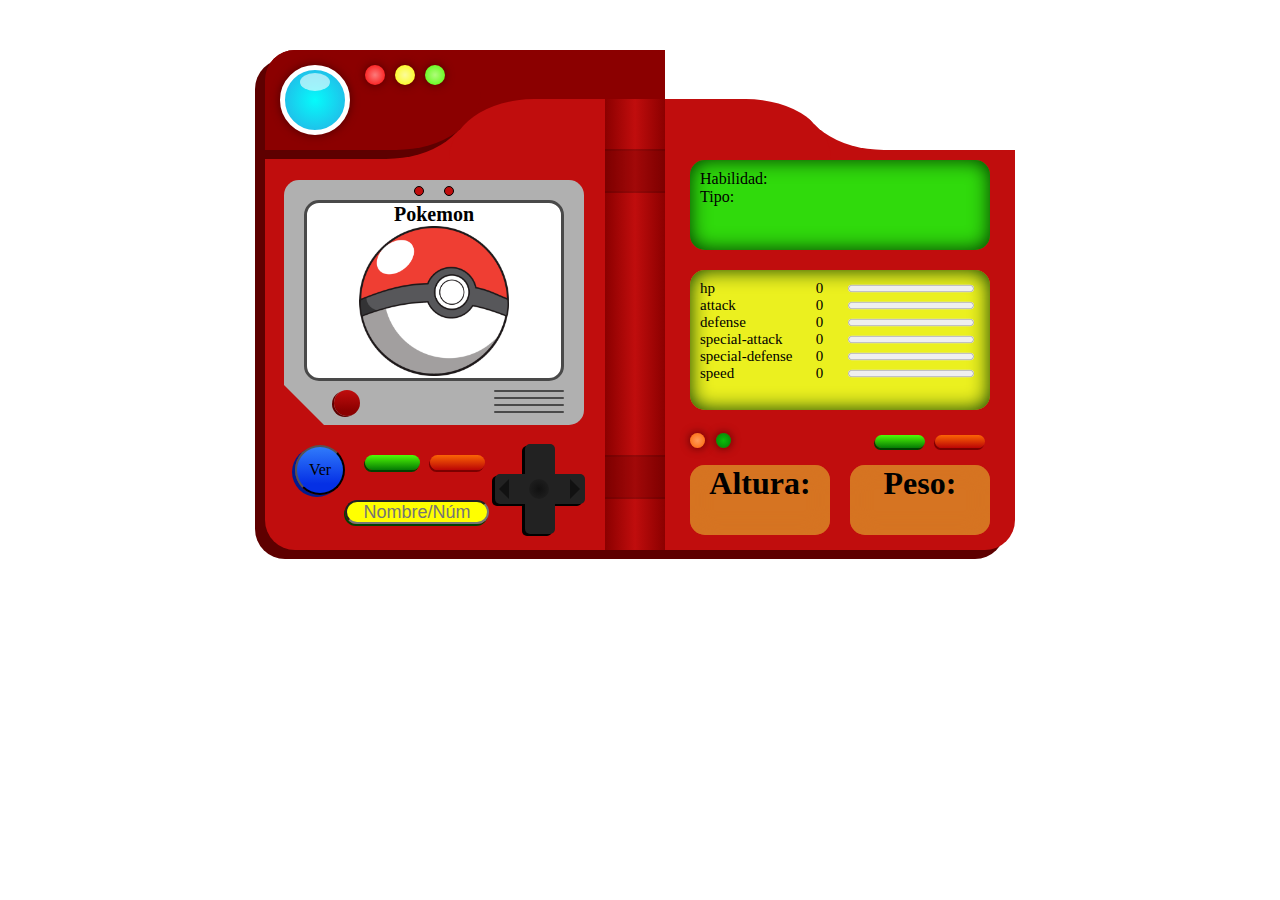
==== index.html @ f205ea19 "Rename pokedex.html to index.html" ====
<!DOCTYPE html>
<html lang="en">
<head>
    <meta charset="UTF-8">
    <meta http-equiv="X-UA-Compatible" content="IE=edge">
    <meta name="viewport" content="width=device-width, initial-scale=1.0">
    <title>Pokedex</title>
    <link rel="icon" href="img/pokeball.png">
    <link rel="stylesheet" href="./estilo.css">
    <script src="./pokedex.js"></script>
</head>
<body>    
    <div id="pokedex">
        <!-- Izquierdo -->
        <div id="left">
          <div id="logo"></div>
          <div id="bg_curve1_left"></div>
          <div id="bg_curve2_left"></div>
          <div id="curve1_left">
            <div id="buttonGlass">
              <div id="reflect"> </div>
            </div>
            <div id="miniButtonGlass1"></div>
            <div id="miniButtonGlass2"></div>
            <div id="miniButtonGlass3"></div>
          </div>
          <div id="curve2_left">
            <div id="junction">
              <div id="junction1"></div>
              <div id="junction2"></div>
            </div>
          </div>
          <!-- Pantalla blanca -->
          <div id="screen">
            <div id="topPicture">
              <div id="buttontopPicture1"></div>
              <div id="buttontopPicture2"></div>
            </div>

            <div id="picture">
              <h1 id="pokeNameA"> Pokemon</h1> <!-- Nombre del Pokemon -->
              <img src="img/pokebola.png" alt="Pokemon" id="pokeImg" width="150px"><br>
            </div>

            <div id="buttonbottomPicture"></div>
            <h2 id="pokeId" ></h2> <!-- Número del Pokemon -->
                
            <div id="speakers">
              <div class="sp"></div>
              <div class="sp"></div>
              <div class="sp"></div>
              <div class="sp"></div>
            </div>

          </div>

          <button class="bigbluebutton" onclick="fetchPokemon()">Ver</button> <!-- Boton Buscar -->                   

          <div id="barbutton1"></div>
          <div id="barbutton2"></div>
            <input type="text" placeholder="Nombre/Núm" id="pokeName" name="pokeName"><br>  <!-- Input Nombre o Numero-->    
          
      
          <div id="cross">
            <div id="leftcross">
              <div id="leftT" ></div>
            </div>
            <div id="topcross">
              <div id="upT"></div>
            </div>
            <div id="rightcross">
              <div id="rightT"></div>
            </div>
            <div id="midcross">
              <div id="midCircle"></div>
            </div>
            <div id="botcross">
              <div id="downT"></div>
            </div>
          </div>
        </div>

        <!-- Derecha -->
        <div id="right">
          <div id="stats">            
            <p style="font-size: 16px;">Habilidad:<strong id="habilidad"></strong> </p>
            <p style="font-size: 16px;">Tipo:<strong id="tipo"></strong> </p>
          </div>
          <div id="stats2" >
            <div style="width: 100%;">
            <div style="display: inline-block;width: 40%;">
             <p>hp</p>
             <p>attack</p>
             <p>defense</p>
             <p>special-attack</p>
             <p>special-defense </p>
             <p>speed</p>
            </div>
            <div style="display: inline-block;width: 10%;">
              <p id="hp-p" >0</p>
              <p id="attack-p">0</p>
              <p id="defense-p">0</p>
              <p id="special-attack-p">0</p>
              <p id="special-defense-p">0</p>
              <p id="speed-p" >0</p>
             </div>
            <div style="display: inline-block;width: 30%;">
              <progress id="hp" value="0" max="150" style="width: 150%;"> 32% </progress>
              <progress id="attack" value="0" max="150"style="width: 150%;">  32% </progress> 
              <progress id="defense" value="0" max="150"style="width: 150%;">  32% </progress> 
              <progress id="special-attack" value="0" max="150"style="width: 150%;">  32% </progress>
              <progress id="special-defense" value="0" max="150"style="width: 150%;">  32% </progress>            
              <progress id="speed" value="0" max="150"style="width: 150%;">  32% </progress>   
            </div>
          </div>
          </div>
          <div id="blueButtons1">
            <div class="blueButton"></div>
            <div class="blueButton"></div>
            <div class="blueButton"></div>
            <div class="blueButton"></div>
            <div class="blueButton"></div>
          </div>
          <div id="blueButtons2">
            <div class="blueButton"></div>
            <div class="blueButton"></div>
            <div class="blueButton"></div>
            <div class="blueButton"></div>
            <div class="blueButton"></div>
          </div>
          <div id="miniButtonGlass4"></div>
          <div id="miniButtonGlass5"></div>
          <div id="barbutton3"></div>
          <div id="barbutton4"></div>
           <!-- Altura -->
          <div id="yellowBox1">
            <h1>Altura:</h1>
            <h3 id="pokeAltura"></h3>
          </div>
          <!-- Peso -->
          <div id="yellowBox2">
            <h1>Peso:</h1>
            <h3 id="pokePeso"></h3>
          </div>
          <div id="bg_curve1_right"></div>
          <div id="bg_curve2_right"></div>
          <div id="curve1_right"></div>
          <div id="curve2_right"></div>
        </div>
      </div>
</body>
<footer>
 
</footer>
</html>
---- estilo.css ----
* {
	margin: 0;
	padding: 0;
}
@media all {
	div#pokedex
	{
		width: 750px;
		margin: 50px auto 0 auto;
	}

	div#left
	{
		width: 400px;
		height: 500px;
		float: left;
		position: relative;
		z-index: 1;
	}

	div#right
	{
		width: 350px;
		height: 500px;
		float: left;
		position: relative;
	}
	/* //// LEFT PART //// */

	div#curve1_left
	{
		width: 201px;
		height: 85px;
		background-color: #8b0000;
		float: left;
		padding: 15px 0 0 15px;

		position: absolute;
		top: 0;
		left: 0;

		box-shadow: -10px 9px #5e0000;
		-webkit-box-shadow: -10px 9px #5e0000;
		-moz-box-shadow: -10px 9px #5e0000;
		-o-box-shadow: -10px 9px #5e0000;

		border-bottom-right-radius: 85px 60px;
		-webkit-border-bottom-right-radius: 85px 60px;
		-moz-border-bottom-right-radius: 85px 60px;
		-o-border-bottom-right-radius: 85px 60px;

		border-top-left-radius: 30px;
		-webkit-border-top-left-radius: 30px;
		-moz-border-top-left-radius: 30px;
		-o-border-top-left-radius: 30px;
	}


	div#bg_curve1_left
	{
		width: 400px;
		height: 80px;
		background-color: #8b0000;

		border-top-left-radius: 30px;
		-webkit-border-top-left-radius: 30px;
		-moz-border-top-left-radius: 30px;
		-o-border-top-left-radius: 30px;
	}

	div#curve2_left
	{
		width: 216px;
		height: 451px;
		background-color: #c00d0d;
		float: right;

		position: absolute;
		bottom: 0;
		right: 0;

		border-top-left-radius:85px 60px;
		-webkit-border-top-left-radius: 85px 60px;
		-moz-border-top-left-radius: 85px 60px;
		-o-border-top-left-radius: 85px 60px;
	}

	div#bg_curve2_left
	{
		width: 400px;
		height: 420px;
		background-color: #c00d0d;

		box-shadow: -10px 9px #5e0000;
		-webkit-box-shadow: -10px 9px #5e0000;
		-moz-box-shadow: -10px 9px #5e0000;
		-o-box-shadow: -10px 9px #5e0000;

		border-bottom-left-radius: 30px;
		-webkit-border-bottom-left-radius: 30px;
		-moz-border-bottom-left-radius: 30px;
		-o-border-bottom-left-radius: 30px;
	}

	div#buttonGlass
	{
		width: 60px;
		height: 60px;
		margin-right: 15px;
		border: 5px solid #fff;
		float: left;

		box-shadow: 0 0 10px #490000;
		-webkit-box-shadow: 0 0 10px #490000;
		-moz-box-shadow: 0 0 10px #490000;
		-o-box-shadow: 0 0 10px #490000;
		
		background: radial-gradient(#05fbfb, #29abe3);
		background: -webkit-radial-gradient(#05fbfb, #29abe3);
		background: -moz-radial-gradient(#05fbfb, #29abe3);
		background: -o-radial-gradient(#05fbfb, #29abe3);
		
		border-radius: 35px;
		-webkit-border-radius: 35px;
		-moz-border-radius: 35px;
	   	-o-border-radius: 35px;
	}

	div#reflect
	{
		width: 30px;
		height: 18px;
		margin: 3px 0 0 15px;
		background: #fff;
		opacity: 0.6;

		border-radius: 15px 9px;
		-webkit-border-radius: 15px 9px;
		-moz-border-radius: 15px 9px;
	   	-o-border-radius: 15px 9px;
		        
	}

	div#miniButtonGlass1
	{
		width: 20px;
		height: 20px;
		margin-right: 10px;
		float: left;

		box-shadow: 0 0 10px #490000;
		-webkit-box-shadow: 0 0 10px #490000;
		-moz-box-shadow: 0 0 10px #490000;
		-o-box-shadow: 0 0 10px #490000;

		border-radius: 20px;
		-webkit-border-radius: 20px;
		-moz-border-radius: 20px;
		-o-border-radius: 20px;
		
		background: radial-gradient(#fb7b7b, #fb0505);
		background: -webkit-radial-gradient(#fb7b7b, #fb0505);
		background: -moz-radial-gradient(#fb7b7b, #fb0505);
		background: -o-radial-gradient(#fb7b7b, #fb0505);
	}

	div#miniButtonGlass2
	{
		width: 20px;
		height: 20px;
		margin-right: 10px;
		float: left;

		box-shadow: 0 0 10px #490000;
		-webkit-box-shadow: 0 0 10px #490000;
		-moz-box-shadow: 0 0 10px #490000;
		-o-box-shadow: 0 0 10px #490000;

		border-radius: 20px;
		-webkit-border-radius: 20px;
		-moz-border-radius: 20px;
		-o-border-radius: 20px;
		
		background: radial-gradient(#fbfb9b, #fbfb05);
		background: -webkit-radial-gradient(#fbfb9b, #fbfb05);
		background: -moz-radial-gradient(#fbfb9b, #fbfb05);
		background: -o-radial-gradient(#fbfb9b, #fbfb05);
	}

	div#miniButtonGlass3
	{
		width: 20px;
		height: 20px;
		margin-right: 10px;
		float: left;

		box-shadow: 0 0 10px #490000;
		-webkit-box-shadow: 0 0 10px #490000;
		-moz-box-shadow: 0 0 10px #490000;
		-o-box-shadow: 0 0 10px #490000;

		border-radius: 20px;
		-webkit-border-radius: 20px;
		-moz-border-radius: 20px;
		-o-border-radius: 20px;
		
		background: radial-gradient(#b0fb7b, #50fb05);
		background: -webkit-radial-gradient(#b0fb7b, #50fb05);
		background: -moz-radial-gradient(#b0fb7b, #50fb05);
		background: -o-radial-gradient(#b0fb7b, #50fb05);
	}

	div#junction
	{
		width: 60px;
		height: 451px;
		float: right;
		
		background: linear-gradient(left, #8b0000 0%, #c00d0d 50%, #8b0000 100%);	
		background: -webkit-linear-gradient(left, #8b0000 0%, #c00d0d 50%, #8b0000 100%);
		background: -moz-linear-gradient(left, #8b0000 0%, #c00d0d 50%, #8b0000 100%);
		background: -o-linear-gradient(left, #8b0000 0%, #c00d0d 50%, #8b0000 100%);
	}

	div#junction1
	{
		height: 40px;
		background-color: #5e0000;
		opacity: 0.3;
		margin-top: 50px;
		margin-bottom: 262px;

		border-top: 2px solid #330000;
		border-bottom: 2px solid #330000;
	}

	div#junction2
	{
		height: 40px;
		background-color: #5e0000;
		opacity: 0.3;

		border-top: 2px solid #330000;
		border-bottom: 2px solid #330000;
	}

	div#screen
	{
		height: 245px;
		width: 260px;
		padding: 0 20px;
		background-color: #b0b0b0;
		float:left;

		position: absolute;
		top: 130px;
		left: 19px;

		border-radius: 15px;
		-webkit-border-radius: 15px;
		-moz-border-radius: 15px;
		-o-border-radius: 15px;
	}

	div#screen:after
	{
		content: "";
		border-top: 40px solid #b0b0b0;
		border-left: 40px solid #c00d0d;
		height: 0;

		position: absolute;
		bottom: 0;
		left: 0;
	}

	div#picture
	{
		height: 175px;
		width: 254px;
		margin-top: 20px;
		margin-bottom: 9px;
		background-color: #fff;
		border: 3px solid #494949;
		clear: both;

		border-radius: 15px;
		-webkit-border-radius: 15px;
		-moz-border-radius: 15px;
		-o-border-radius: 15px;
	}
  div#picture h1{
    font-size: 20px;
	font-family:cursive;
    text-align: center;
  }

	div#picture img
	{
		display: block;
		margin: 0 auto;
	}

	div#topPicture
	{
		margin: 6px auto;
		width: 40px;
	}

	div#buttontopPicture1, div#buttontopPicture2
	{
		height: 8px;
		width: 8px;
		background-color: #c00d0d;
		border: 1px solid #000;
		float: left;

		border-radius: 15px;
		-webkit-border-radius: 15px;
		-moz-border-radius: 15px;
		-o-border-radius: 15px;
	}

	div#buttontopPicture1
	{
		margin-right: 20px;
	}

	div#buttonbottomPicture
	{
		height: 26px;
		width: 26px;
		background-color: #c00d0d;
		margin-left: 30px;
		float: left;
		font-family:cursive;

		border-radius: 30px;
		-webkit-border-radius: 30px;
		-moz-border-radius: 30px;
		-o-border-radius: 30px;

		box-shadow: -2px 1px #5e0000;
		-webkit-box-shadow: -2px 1px #5e0000;
		-moz-box-shadow: -2px 1px #5e0000;
		-o-box-shadow: -2px 1px #5e0000;

		background: linear-gradient(top, #c00d0d 0%, #8b0000 80%);	
		background: -webkit-linear-gradient(top, #c00d0d 0%, #8b0000 80%);
		background: -moz-linear-gradient(top, #c00d0d 0%, #8b0000 80%);
		background: -o-linear-gradient(top, #c00d0d 0%, #8b0000 80%);
	}
    

	div#speakers
	{
		float: right;
		width: 70px;
		height: 20px;
		margin-left: 60%;
		margin-top: -10%;
       position:sticky;
	}

	div.sp
	{
		height: 2px;
		margin-bottom: 5px;
		background-color: #494949;

		border-radius: 30px;
		-webkit-border-radius: 30px;
		-moz-border-radius: 30px;
		-o-border-radius: 30px;
	}

	.bigbluebutton
	{
		height: 50px;
		width: 50px;
		background-color: #000;
        cursor: pointer;

		position: absolute;
		top: 395px;
		left: 30px;
		font-family:cursive;
		font-size: 16px;

		border-radius: 100px;
		-webkit-border-radius: 100px;
		-moz-border-radius: 100px;
		-o-border-radius: 100px;

		background: linear-gradient(top, #307bfb 0%, #0530e5 80%);	
		background: -webkit-linear-gradient(top, #307bfb 0%, #0530e5 80%);
		background: -moz-linear-gradient(top, #307bfb 0%, #0530e5 80%);
		background: -o-linear-gradient(top, #307bfb 0%, #0530e5 80%);

		box-shadow: -3px 2px #001c91;
		-webkit-box-shadow: -3px 2px #001c91;
		-moz-box-shadow: -3px 2px #001c91;
		-o-box-shadow: -3px 2px #001c91;
	}

	div#barbutton1
	{
		height: 15px;
		width: 55px;

		position: absolute;
		top: 405px;
		left: 100px;

		border-radius: 100px;
		-webkit-border-radius: 100px;
		-moz-border-radius: 100px;
		-o-border-radius: 100px;

		background: linear-gradient(top, #50fb05 0%, #057b05 100%);	
		background: -webkit-linear-gradient(top, #50fb05 0%, #057b05 100%);
		background: -moz-linear-gradient(top, #50fb05 0%, #057b05 100%);
		background: -o-linear-gradient(top, #50fb05 0%, #057b05 100%);

		box-shadow: -1px 2px #004200;
		-webkit-box-shadow: -1px 2px #004200;
		-moz-box-shadow: -1px 2px #004200;
		-o-box-shadow: -1px 2px #004200;
	}

	div#barbutton2
	{
		height: 15px;
		width: 55px;

		position: absolute;
		top: 405px;
		left: 165px;

		border-radius: 100px;
		-webkit-border-radius: 100px;
		-moz-border-radius: 100px;
		-o-border-radius: 100px;

		background: linear-gradient(top, #fb6505 0%, #bb0505 100%);	
		background: -webkit-linear-gradient(top, #fb6505 0%, #bb0505 100%);
		background: -moz-linear-gradient(top, #fb6505 0%, #bb0505 100%);
		background: -o-linear-gradient(top, #fb6505 0%, #bb0505 100%);

		box-shadow: -1px 2px #7b0000;
		-webkit-box-shadow: -1px 2px #7b0000;
		-moz-box-shadow: -1px 2px #7b0000;
		-o-box-shadow: -1px 2px #7b0000;
	}

	div#cross
	{
		width: 90px;
		height: 90px;

		position: absolute;
		top: 394px;
		left: 230px;
	}

	div#topcross
	{
		width: 30px;
		height: 30px;
		background-color: #222;

		position: absolute;
		top: 0;
		left: 30px;

		box-shadow: -3px 2px #010101;
		-webkit-box-shadow: -3px 2px #010101;
		-moz-box-shadow: -3px 2px #010101;
		-o-box-shadow: -3px 2px #010101;

		border-top-left-radius: 5px;
		-webkit-border-top-left-radius: 5px;
		-moz-border-top-left-radius: 5px;
		-o-border-top-left-radius: 5px;

		border-top-right-radius: 5px;
		-webkit-border-top-right-radius: 5px;
		-moz-border-top-right-radius: 5px;
		-o-border-top-right-radius: 5px;
	}

	div#leftcross
	{
		width: 30px;
		height: 30px;
		background-color: #222;
		z-index: 1;

		position: absolute;
		left: 0;
		top: 30px;
		cursor: pointer;

		box-shadow: -3px 2px #010101;
		-webkit-box-shadow: -3px 2px #010101;
		-moz-box-shadow: -3px 2px #010101;
		-o-box-shadow: -3px 2px #010101;

		border-top-left-radius: 5px;
		-webkit-border-top-left-radius: 5px;
		-moz-border-top-left-radius: 5px;
		-o-border-top-left-radius: 5px;

		border-bottom-left-radius: 5px;
		-webkit-border-bottom-left-radius: 5px;
		-moz-border-bottom-left-radius: 5px;
		-o-border-bottom-left-radius: 5px;
	}

	div#midcross
	{
		width: 30px;
		height: 30px;
		background-color: #222;

		position: absolute;
		top: 30px;
		left: 30px;

		box-shadow: -3px 2px #010101;
		-webkit-box-shadow: -3px 2px #010101;
		-moz-box-shadow: -3px 2px #010101;
		-o-box-shadow: -3px 2px #010101;
	}

	div#rightcross
	{
		width: 30px;
		height: 30px;
		background-color: #222;

		position: absolute;
		top: 30px;
		right: 0;
		cursor: pointer;

		box-shadow: -3px 2px #010101;
		-webkit-box-shadow: -3px 2px #010101;
		-moz-box-shadow: -3px 2px #010101;
		-o-box-shadow: -3px 2px #010101;

		border-top-right-radius: 5px;
		-webkit-border-top-right-radius: 5px;
		-moz-border-top-right-radius: 5px;
		-o-border-top-right-radius: 5px;

		border-bottom-right-radius: 5px;
		-webkit-border-bottom-right-radius: 5px;
		-moz-border-bottom-right-radius: 5px;
		-o-border-bottom-right-radius: 5px;
	}

	div#botcross
	{
		width: 30px;
		height: 30px;
		background-color: #222;

		position: absolute;
		bottom: 0;
		left: 30px;

		box-shadow: -3px 2px #010101;
		-webkit-box-shadow: -3px 2px #010101;
		-moz-box-shadow: -3px 2px #010101;
		-o-box-shadow: -3px 2px #010101;

		border-bottom-left-radius: 5px;
		-webkit-border-bottom-left-radius: 5px;
		-moz-border-bottom-left-radius: 5px;
		-o-border-bottom-left-radius: 5px;

		border-bottom-right-radius: 5px;
		-webkit-border-bottom-right-radius: 5px;
		-moz-border-bottom-right-radius: 5px;
		-o-border-bottom-right-radius: 5px;
	}

	div#leftT
	{
		width: 0;
		height: 0;
		border-top: 10px solid transparent;
		border-right: 10px solid #111;
		border-bottom: 10px solid transparent;

		position: absolute;
		top: 5px;
		left: 4px;
	}

	div#rightT
	{
		width: 0;
		height: 0;
		border-top: 10px solid transparent;
		border-left: 10px solid #111;
		border-bottom: 10px solid transparent;

		position: absolute;
		top: 5px;
		right: 5px;
	}

	div#midCircle
	{
		width: 20px;
		height: 20px;

		position: absolute;
		top: 5px;
		left: 4px;

		border-radius: 30px;
		-webkit-border-radius: 30px;
		-moz-border-radius: 30px;
		-o-border-radius: 30px;

		background: radial-gradient(#111, #222);
		background: -webkit-radial-gradient(#111, #222);
		background: -moz-radial-gradient(#111, #222);
		background: -o-radial-gradient(#111, #222);
	} 

  input
  {
        height: 20px;
		width: 140px;

		position: absolute;
		top: 450px;
		left: 80px;

		font-size: 18px;
		text-align: center;

		border-radius: 60px;
		-webkit-border-radius: 60px;
		-moz-border-radius: 60px;
		-o-border-radius: 60px;

		background: linear-gradient(top, #ffff00 0%, #ffff00 100%);	
		background: -webkit-linear-gradient(top, #ffff00 0%, #ffff00 100%);
		background: -moz-linear-gradient(top, #ffff00 0%, #ffff00 100%);
		background: -o-linear-gradient(top, #ffff00 0%, #ffff00 100%);

		box-shadow: -1px 2px #004200;
		-webkit-box-shadow: -1px 2px #004200;
		-moz-box-shadow: -1px 2px #004200;
		-o-box-shadow: -1px 2px #004200;
  }
  

	/* //// RIGHT PART //// */

	div#curve1_right
	{
		width: 166px;
		height: 451px;
		background-color: #c00d0d;
		float: right;

		position: absolute;
		bottom: 0;
		left: 0;

		border-top-right-radius:85px 60px;
		-webkit-border-right-left-radius: 85px 60px;
		-moz-border-right-left-radius: 85px 60px;
		-o-border-right-left-radius: 85px 60px;
	}


	div#bg_curve1_right
	{
		width: 350px;
		height: 80px;
		background-color: #fff;

		border-top-right-radius: 30px;
		-webkit-border-top-right-radius: 30px;
		-moz-border-top-right-radius: 30px;
		-o-border-top-right-radius: 30px;
	}

	div#curve2_right
	{
		width: 216px;
		height: 100px;
		background-color: #fff;
		float: left;

		position: absolute;
		top: 0;
		right: 0;

		border-bottom-left-radius: 85px 60px;
		-webkit-border-bottom-left-radius: 85px 60px;
		-moz-border-bottom-left-radius: 85px 60px;
		-o-border-bottom-left-radius: 85px 60px;
	}

	div#bg_curve2_right
	{
		width: 350px;
		height: 420px;
		background-color: #c00d0d;

		border-bottom-right-radius: 30px;
		-webkit-border-bottom-right-radius: 30px;
		-moz-border-bottom-right-radius: 30px;
		-o-border-bottom-right-radius: 30px;

		box-shadow: -10px 9px #5e0000;
		-webkit-box-shadow: -10px 9px #5e0000;
		-moz-box-shadow: -10px 9px #5e0000;
		-o-box-shadow: -10px 9px #5e0000;
	}


	
	div#stats
	{
		height: 70px;
		width: 280px;
		padding: 10px;
		background-color: #30da0c;
		z-index: 1;
		font-size: 20px;
		font-family:cursive;

		position: absolute;
		top: 110px;
		left: 25px;

		border-radius: 15px;
		-webkit-border-radius: 15px;
		-moz-border-radius: 15px;
		-o-border-radius: 15px;

		box-shadow: 0 0 20px #003300 inset;
		-webkit-box-shadow: 0 0 20px #003300 inset;
		-moz-box-shadow: 0 0 20px #003300 inset;
		-o-box-shadow: 0 0 20px #003300 inset;
	}
  
div#stats2
	{
		height: 120px;
		width: 80%;
		padding: 10px;
		background-color: #EBF01F;
		z-index: 1;
		font-size: 15px;
		font-family:cursive;

		position: absolute;
		top: 220px;
		left: 25px;

		border-radius: 15px;
		-webkit-border-radius: 15px;
		-moz-border-radius: 15px;
		-o-border-radius: 15px;

		box-shadow: 0 0 20px #003300 inset;
		-webkit-box-shadow: 0 0 20px #003300 inset;
		-moz-box-shadow: 0 0 20px #003300 inset;
		-o-box-shadow: 0 0 20px #003300 inset;
	}
	
    div#stars{
        padding: 1.5rem;
    }
    
    div#stars i{
        font-size: 1.7rem;
        color: var(--main-color);
    }

	div#barbutton3
	{
		height: 13px;
		width: 50px;
		z-index: 1;

		position: absolute;
		top: 385px;
		left: 210px;

		border-radius: 100px;
		-webkit-border-radius: 100px;
		-moz-border-radius: 100px;
		-o-border-radius: 100px;

		background: linear-gradient(top, #50fb05 0%, #057b05 100%);	
		background: -webkit-linear-gradient(top, #50fb05 0%, #057b05 100%);
		background: -moz-linear-gradient(top, #50fb05 0%, #057b05 100%);
		background: -o-linear-gradient(top, #50fb05 0%, #057b05 100%);

		box-shadow: -1px 2px #004200;
		-webkit-box-shadow: -1px 2px #004200;
		-moz-box-shadow: -1px 2px #004200;
		-o-box-shadow: -1px 2px #004200;
	}

	div#barbutton4
	{
		height: 13px;
		width: 50px;
		z-index: 1;

		position: absolute;
		top: 385px;
		left: 270px;

		border-radius: 100px;
		-webkit-border-radius: 100px;
		-moz-border-radius: 100px;
		-o-border-radius: 100px;

		background: linear-gradient(top, #fb6505 0%, #bb0505 100%);	
		background: -webkit-linear-gradient(top, #fb6505 0%, #bb0505 100%);
		background: -moz-linear-gradient(top, #fb6505 0%, #bb0505 100%);
		background: -o-linear-gradient(top, #fb6505 0%, #bb0505 100%);

		box-shadow: -1px 2px #7b0000;
		-webkit-box-shadow: -1px 2px #7b0000;
		-moz-box-shadow: -1px 2px #7b0000;
		-o-box-shadow: -1px 2px #7b0000;
	}

	div#miniButtonGlass4
	{
		width: 15px;
		height: 15px;
		float: left;
		z-index: 1;

		position: absolute;
		top: 383px;
		left: 25px;

		box-shadow: 0 0 10px #490000;
		-webkit-box-shadow: 0 0 10px #490000;
		-moz-box-shadow: 0 0 10px #490000;
		-o-box-shadow: 0 0 10px #490000;

		border-radius: 20px;
		-webkit-border-radius: 20px;
		-moz-border-radius: 20px;
		-o-border-radius: 20px;
		
		background: radial-gradient(#ff9b5b, #fb6505);
		background: -webkit-radial-gradient(#ff9b5b, #fb6505);
		background: -moz-radial-gradient(#ff9b5b, #fb6505);
		background: -o-radial-gradient(#ff9b5b, #fb6505);
	}

	div#miniButtonGlass5
	{
		width: 15px;
		height: 15px;
		float: left;
		z-index: 1;

		position: absolute;
		top: 383px;
		left: 51px;

		box-shadow: 0 0 10px #490000;
		-webkit-box-shadow: 0 0 10px #490000;
		-moz-box-shadow: 0 0 10px #490000;
		-o-box-shadow: 0 0 10px #490000;

		border-radius: 20px;
		-webkit-border-radius: 20px;
		-moz-border-radius: 20px;
		-o-border-radius: 20px;
		
		background: radial-gradient(#0abd0a, #057b05);
		background: -webkit-radial-gradient(#0abd0a, #057b05);
		background: -moz-radial-gradient(#0abd0a, #057b05);
		background: -o-radial-gradient(#0abd0a, #057b05);
	}

	div#yellowBox1
	{
		width: 140px;
		height: 70px;
		z-index: 1;
		background-color: #D67422;

		position: absolute;
		top: 415px;
		left: 25px;
		font-family:cursive;
		text-align: center;


		border-radius: 15px;
		-webkit-border-radius: 15px;
		-moz-border-radius: 15px;
		-o-border-radius: 15px;

		box-shadow: 0 0 20px #D67422 inset;
		-webkit-box-shadow: 0 0 20px #D67422 inset;
		-moz-box-shadow: 0 0 20px #D67422 inset;
		-o-box-shadow: 0 0 20px #D67422 inset;
	}

	div#yellowBox2
	{
		width: 140px;
		height: 70px;
		z-index: 1;
		background-color: #D67422;

		position: absolute;
		top: 415px;
		left: 185px;
		font-family:cursive;
		text-align: center;

		border-radius: 15px;
		-webkit-border-radius: 15px;
		-moz-border-radius: 15px;
		-o-border-radius: 15px;

		box-shadow: 0 0 20px #D67422 inset;
		-webkit-box-shadow: 0 0 20px #D67422 inset;
		-moz-box-shadow: 0 0 20px #D67422 inset;
		-o-box-shadow: 0 0 20px #D67422 inset;
	}

}

@media handheld and (orientation:portrait), (max-width:768px) {

	div#pokedex
	{
		width: 400px;
	}

	div#logo
	{
		width: 281px;
		height: 99px;
		background: url('https://s3-us-west-2.amazonaws.com/s.cdpn.io/200653/logo.png') no-repeat left top;
		z-index: 1;

		position: absolute;
		top: 220px;
		left: 30px;
	}

	div#left
	{
		width: 400px;
		height: 500px;
		float: left;
		position: relative;
		z-index: 1;
		margin: 0 auto;
	}

	div#curve1_left
	{
		width: 201px;
		height: 85px;
		background-color: #8b0000;
		float: left;
		padding: 15px 0 0 15px;

		position: absolute;
		top: 0;
		left: 0;

		box-shadow: 0 0 #5e0000;
		-webkit-box-shadow: 0 0 #5e0000;
		-moz-box-shadow: 0 0 #5e0000;
		-o-box-shadow: 0 0 #5e0000;

		border-bottom-right-radius: 85px 60px;
		-webkit-border-bottom-right-radius: 85px 60px;
		-moz-border-bottom-right-radius: 85px 60px;
		-o-border-bottom-right-radius: 85px 60px;

		border-top-left-radius: 30px;
		-webkit-border-top-left-radius: 30px;
		-moz-border-top-left-radius: 30px;
		-o-border-top-left-radius: 30px;
	}

	div#bg_curve1_left
	{
		width: 400px;
		height: 80px;
		background-color: #8b0000;

		box-shadow: -10px 9px #5e0000;
		-webkit-box-shadow: -10px 9px #5e0000;
		-moz-box-shadow: -10px 9px #5e0000;
		-o-box-shadow: -10px 9px #5e0000;

		border-top-left-radius: 30px;
		-webkit-border-top-left-radius: 30px;
		-moz-border-top-left-radius: 30px;
		-o-border-top-left-radius: 30px;
	}

	div#right, div#screen, div#bigbluebutton, .bigbluebutton, input, div#barbutton1, div#barbutton2, div#cross
	{
		display: none;
	}

}
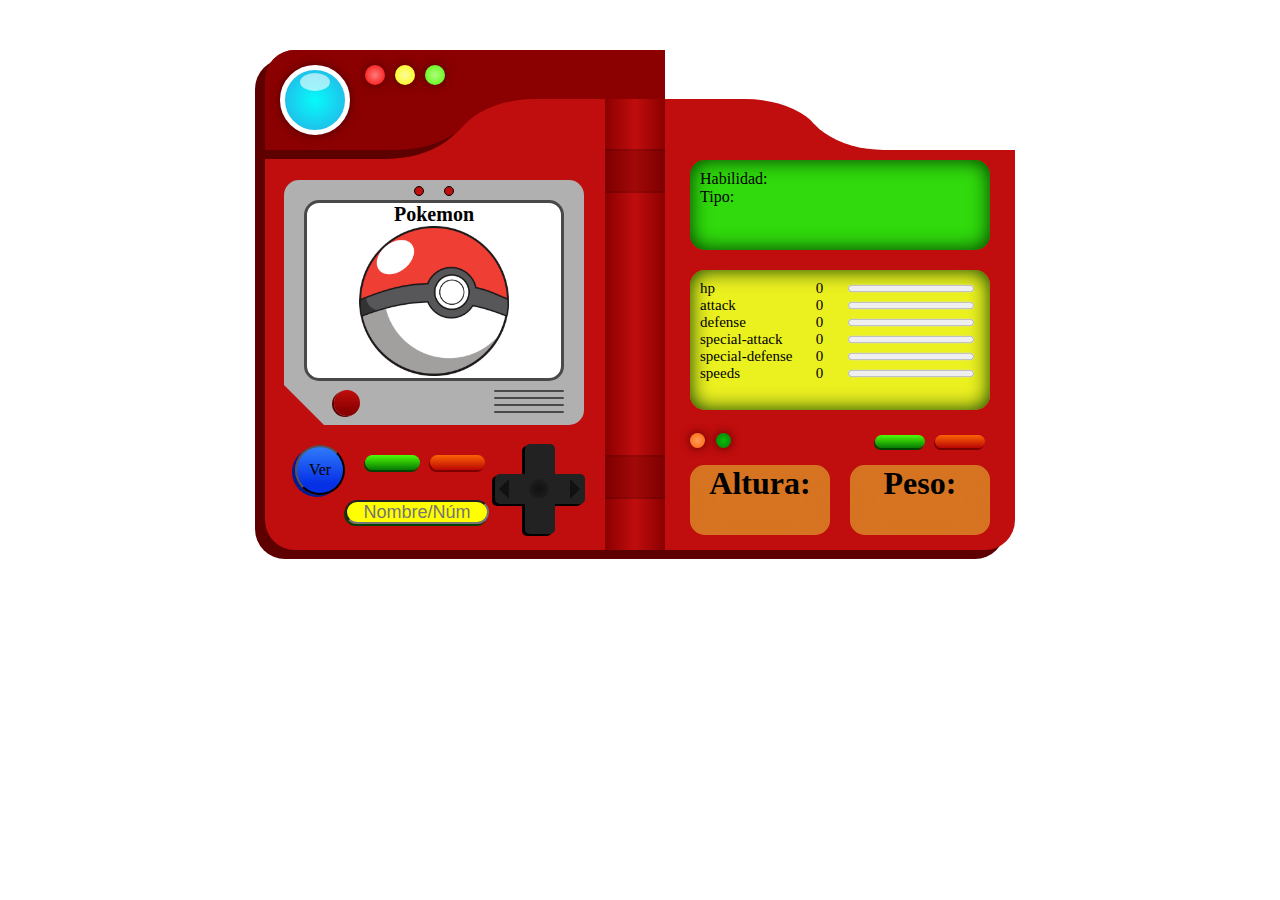
==== commit b3e408d9: "cambio nombre speed" ====
--- a/index.html
+++ b/index.html
@@ -94,7 +94,7 @@
              <p>defense</p>
              <p>special-attack</p>
              <p>special-defense </p>
-             <p>speed</p>
+             <p>speeds</p>
             </div>
             <div style="display: inline-block;width: 10%;">
               <p id="hp-p" >0</p>
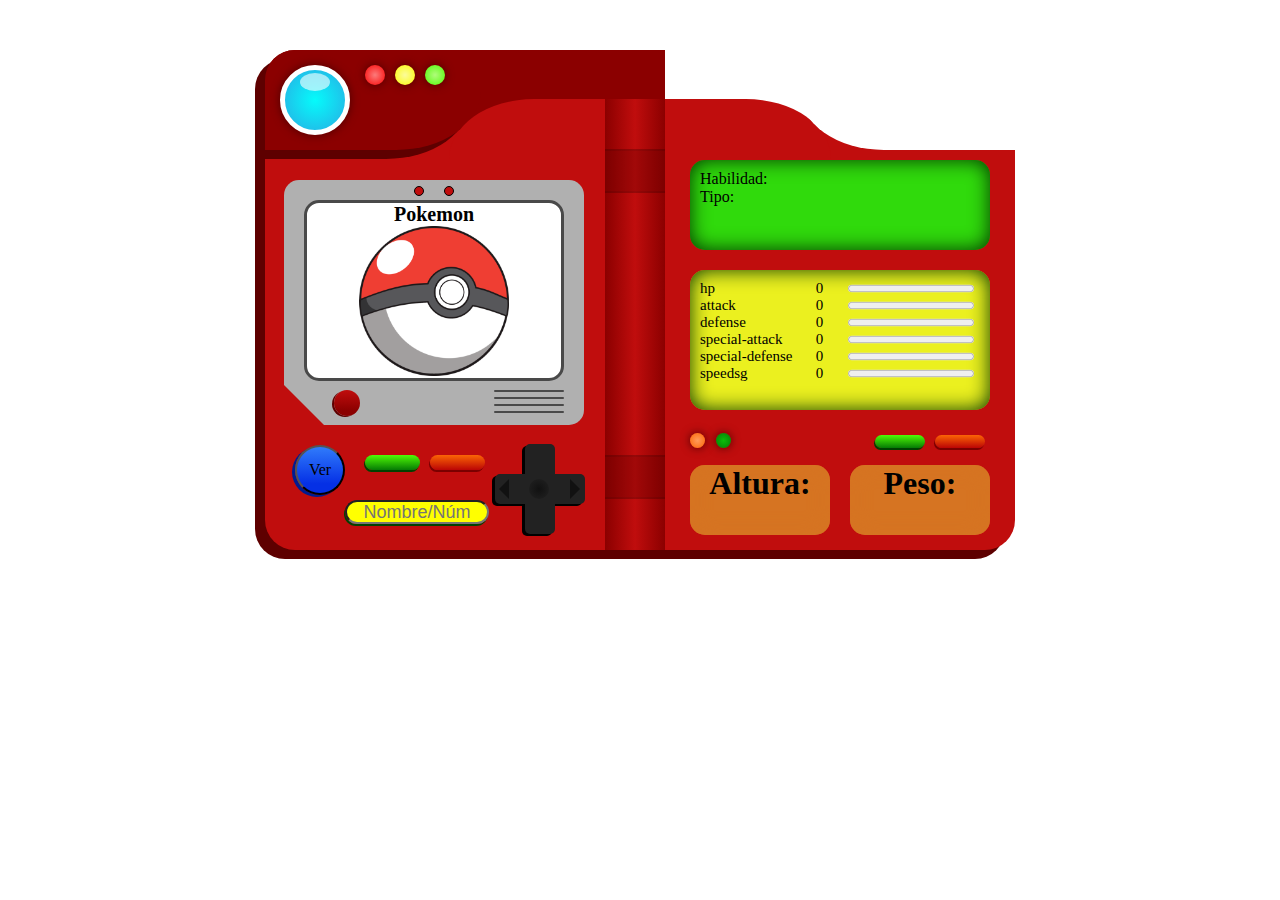
==== commit c575b5fa: "dd" ====
--- a/index.html
+++ b/index.html
@@ -94,7 +94,7 @@
              <p>defense</p>
              <p>special-attack</p>
              <p>special-defense </p>
-             <p>speeds</p>
+             <p>speedsg</p>
             </div>
             <div style="display: inline-block;width: 10%;">
               <p id="hp-p" >0</p>
